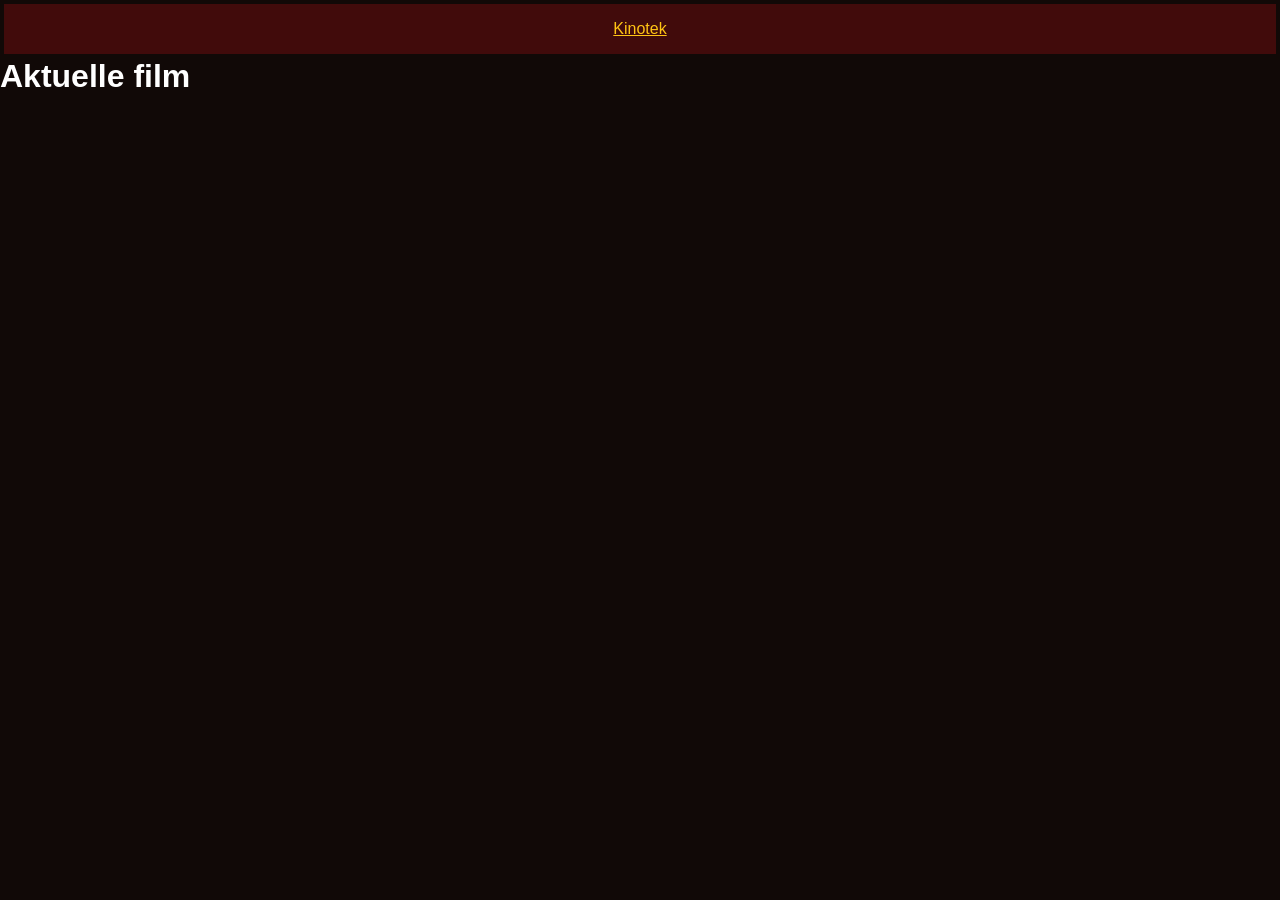
==== src/main/resources/static/index.html @ 3a865e9b "jaja" ====
<!DOCTYPE html>
<html lang="da">
<head>
    <meta charset="UTF-8">
    <meta name="viewport" content="width=device-width, initial-scale=1">
    <title>Kinotek</title>
    <link rel="stylesheet" href="css/stylesheet.css">
</head>
<body>
<header>
    <nav aria-label="Hovednavigation">
        <a class="logo" href="index.html">Kinotek</a>
    </nav>
</header>
<main>
    <h1>Aktuelle film</h1>
    <ul id="movie-list" class="movie-list"></ul>
    <p id="status" role="status"></p>
</main>
<script type="module" src="js/index.js"></script>
</body>
</html>
---- src/main/resources/static/css/stylesheet.css ----
/* ------ RESET ------- */

:root {
    --rich-black: rgb(17, 9, 7);
    --crimson: hsl(0, 68%, 43%);
    --off-white: hsl(0, 0%, 88%);
    --yellow: hsl(45, 100%, 54%);
    --white: hsl(0, 0%, 100%);
    --bordeaux: hsl(0, 71%, 15%);

    --font-family: "Inter", sans-serif;

    --section-heading: 40px;
    --font-size-large: 22px;
    --font-size-medium: 17px;
    --font-size-small: 14px;
    --font-size-extra-small: 12px;

}

*{
    margin: auto;
    padding: auto;
    transition: all .5s ease;
}

*, *::before, *::after {box-sizing: border-box;}

html{ font-family: var(--font-family);}


/* ------- TEXT -------- */
h1, h2, h3, h4, h5, h6 {
    color: var(--white);
    text-wrap: balance;

}

span, p {
    text-wrap: wrap;
    color: var(--off-white);
}

/* -------- NAV ------- */

nav {
    margin: 4px;
    padding: 1rem;
    display: flex;
    justify-content: space-between;
    background-color: var(--bordeaux);

}

.navigation {


}

.logo {
    justify-content: left;
}

/* -------- INDHOLD ------- */

body{
    background: var(--rich-black);
    color: var(--off-white);
    -webkit-font-smoothing: antialiased;
}

/* ----- INTERAKTIVE ELEMENTER ------ */

/* sørger for alle knapper arver font fra form */
input, button, textarea, select {
  font: inherit;
  background-color: var(--off-white);
  color: var(var(--bordeaux));
  border: none;
  box-shadow: 2px;
  padding: 10px;
  margin: 5px;
}

/* ----- SÆDER ------ */


/* -- MOVIE --- */

.movie-list {
    list-style: none;
    padding: 0;
    display: grid;
    gap: 1rem;
    grid-template-columns: repeat(auto-fill, minmax(12rem, 1fr));
}

.movie-list img {
    width: 100%;
    display: block;
}

a {
    color: var(--yellow);
}
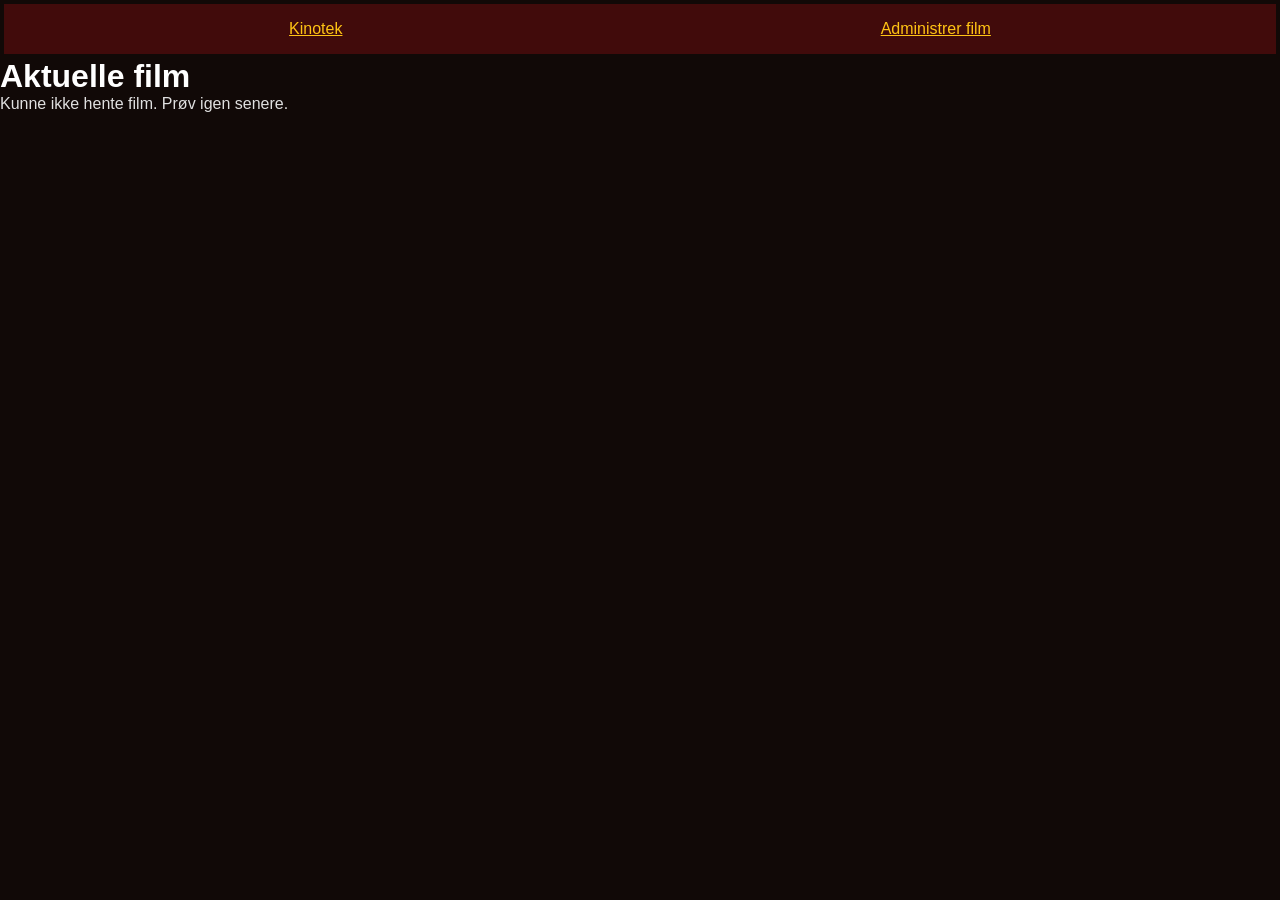
==== commit d00e2bac: "Få Movie-slicen til at virke fra backend til frontend Backend: - PUT /api/movies/{id} og DELETE /api" ====
--- a/src/main/resources/static/index.html
+++ b/src/main/resources/static/index.html
@@ -10,6 +10,7 @@
 <header>
     <nav aria-label="Hovednavigation">
         <a class="logo" href="index.html">Kinotek</a>
+        <a href="pages/movie-admin.html">Administrer film</a>
     </nav>
 </header>
 <main>
--- a/src/main/resources/static/css/stylesheet.css
+++ b/src/main/resources/static/css/stylesheet.css
@@ -102,4 +102,53 @@
 
 a {
     color: var(--yellow);
-}+}
+
+/* -- MOVIE ADMIN --- */
+
+.movie-form {
+    display: flex;
+    flex-direction: column;
+    max-width: 40rem;
+}
+
+.movie-form label {
+    margin: 0.75rem 0 0;
+}
+
+.movie-form input,
+.movie-form textarea,
+.movie-form select,
+.movie-form button {
+    margin: 0.25rem 0 0;
+}
+
+.movie-form option:checked {
+    background-color: var(--yellow);
+    color: var(--rich-black);
+}
+
+.movie-form button {
+    margin-top: 1.5rem;
+    align-self: flex-start;
+}
+
+.movie-table {
+    width: 100%;
+    border-collapse: collapse;
+}
+
+.movie-table th,
+.movie-table td {
+    padding: 0.5rem;
+    text-align: left;
+    border-bottom: 1px solid var(--bordeaux);
+}
+
+.visually-hidden {
+    position: absolute;
+    width: 1px;
+    height: 1px;
+    overflow: hidden;
+    clip-path: inset(50%);
+}
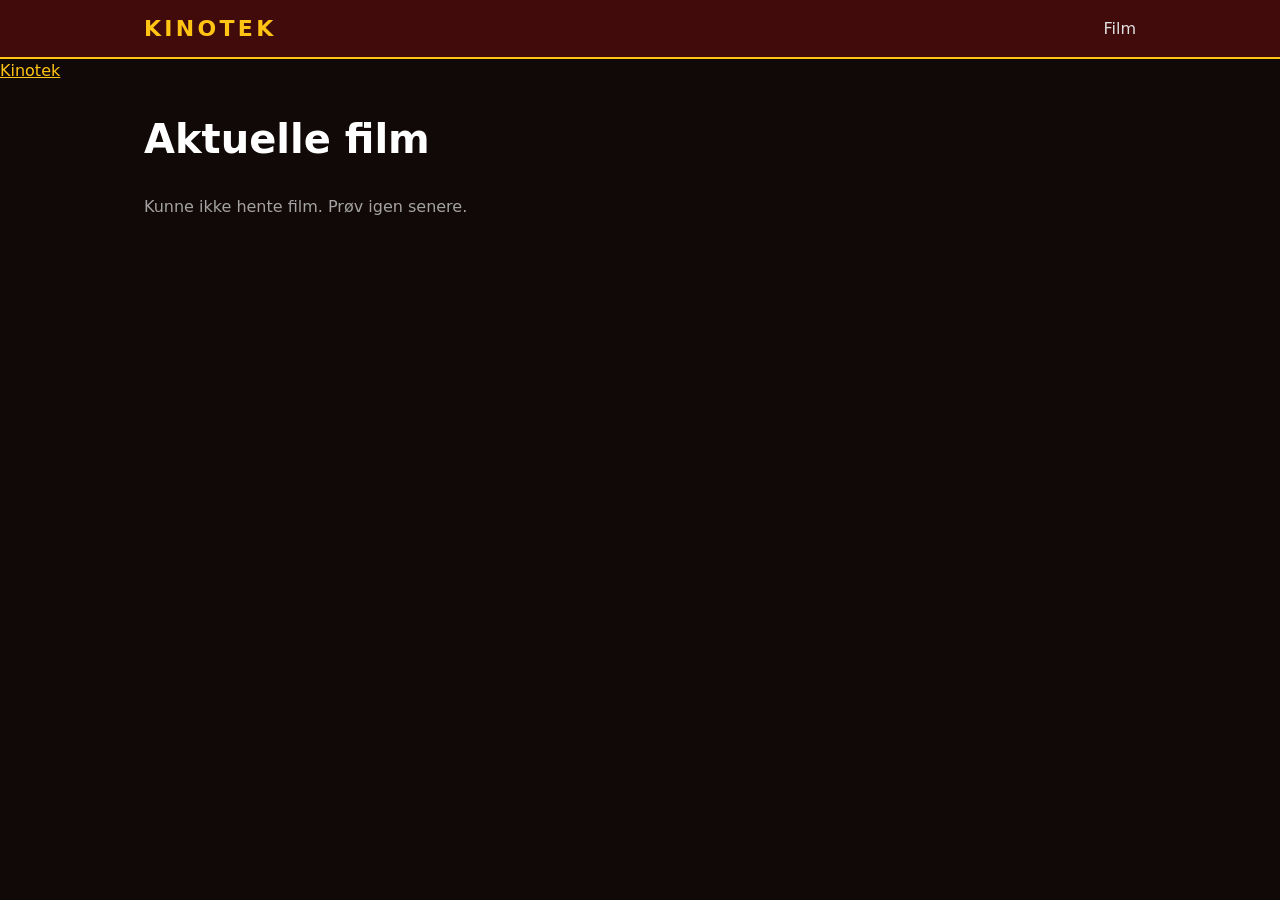
==== commit b1c0ebe9: "Flyt frontend ind i static/ så Spring serverer den Spring Boot serverer kun statiske filer fra class" ====
--- a/src/main/resources/static/index.html
+++ b/src/main/resources/static/index.html
@@ -10,7 +10,6 @@
 <header>
     <nav aria-label="Hovednavigation">
         <a class="logo" href="index.html">Kinotek</a>
-        <a href="pages/movie-admin.html">Administrer film</a>
     </nav>
 </header>
 <main>
--- a/src/main/resources/static/css/stylesheet.css
+++ b/src/main/resources/static/css/stylesheet.css
@@ -1,154 +1,194 @@
-/* ------ RESET ------- */
+/* ------ TOKENS ------- */
 
 :root {
     --rich-black: rgb(17, 9, 7);
+    --surface: hsl(0, 25%, 11%);
+    --bordeaux: hsl(0, 71%, 15%);
     --crimson: hsl(0, 68%, 43%);
-    --off-white: hsl(0, 0%, 88%);
     --yellow: hsl(45, 100%, 54%);
     --white: hsl(0, 0%, 100%);
-    --bordeaux: hsl(0, 71%, 15%);
+    --off-white: hsl(0, 0%, 88%);
+    --muted: hsl(0, 0%, 64%);
 
-    --font-family: "Inter", sans-serif;
-
-    --section-heading: 40px;
+    --font-family: "Inter", system-ui, sans-serif;
     --font-size-large: 22px;
     --font-size-medium: 17px;
     --font-size-small: 14px;
     --font-size-extra-small: 12px;
 
+    --radius: 6px;
+    --page-width: 64rem;
+
 }
+/* ------ RESET ------ */
 
-*{
-    margin: auto;
-    padding: auto;
-    transition: all .5s ease;
-}
-
+* { margin: 0; }
 *, *::before, *::after {box-sizing: border-box;}
 
 html{ font-family: var(--font-family);}
 
+body {
+    min-height: 100vh;
+    background: var(--rich-black);
+    color: var(--off-white);
+    line-height: 1.5;
+    -webkit-font-smoothing: antialiased;
+}
+
+/* ------ LAYOUT ------ */
+main {
+    max-width: var(--page-width);
+    margin: 0 auto;
+    padding: 2rem 1rem;
+}
+
+/* spacing mellem forældre og børn */
+main > * + * { margin-top: 1rem; }
+main > article > * + * { margin-top: .5rem; }
 
 /* ------- TEXT -------- */
+
 h1, h2, h3, h4, h5, h6 {
     color: var(--white);
     text-wrap: balance;
+    line-height: 1.2;
 
 }
+
+h1 { font-size: clamp(1.75rem, 4vw, 2.5rem); }
+h2 { font-size: var(--font-size-large); }
+
+
+a { color: var(--yellow); }
+a:hover { color: var(--white); }
+
+
+#movie-meta, [role="status"] { color: var(--muted); }
 
 span, p {
     text-wrap: wrap;
     color: var(--off-white);
 }
 
-/* -------- NAV ------- */
+/* ------ HEADER / NAV (bor i js/components/nav.js) ------ */
+.site-header {
+    position: sticky;
+    top: 0;
+    z-index: 10;
+    background: var(--bordeaux);
+    border-bottom: 2px solid var(--yellow);
+}
 
-nav {
-    margin: 4px;
-    padding: 1rem;
+.site-header nav {
+    max-width: var(--page-width);
+    margin: 0 auto;
+    padding: .75rem 1rem;
     display: flex;
     justify-content: space-between;
-    background-color: var(--bordeaux);
-
+    align-items: center;
 }
 
-.navigation {
-
-
+.site-header ul {
+    display: flex;
+    gap: 1.5rem;
+    list-style: none;
+    padding: 0;
 }
 
-.logo {
-    justify-content: left;
+.site-header a {
+    color: var(--off-white);
+    text-decoration: none;
+    transition: color .2s ease;
 }
 
-/* -------- INDHOLD ------- */
+.site-header a:hover,
+.site-header a[aria-current="page"] { color: var(--yellow); }
 
-body{
-    background: var(--rich-black);
-    color: var(--off-white);
-    -webkit-font-smoothing: antialiased;
+.site-header .logo {
+    color: var(--yellow);
+    font-size: var(--font-size-large);
+    font-weight: 800;
+    letter-spacing: .15em;
+    text-transform: uppercase;
 }
 
 /* ----- INTERAKTIVE ELEMENTER ------ */
 
-/* sørger for alle knapper arver font fra form */
+/* ------ FORMS ------ */
 input, button, textarea, select {
-  font: inherit;
-  background-color: var(--off-white);
-  color: var(var(--bordeaux));
-  border: none;
-  box-shadow: 2px;
-  padding: 10px;
-  margin: 5px;
+    font: inherit;
+    padding: .6rem .8rem;
+    border: 1px solid transparent;
+    border-radius: var(--radius);
+    background: var(--off-white);
+    color: var(--rich-black);
 }
 
-/* ----- SÆDER ------ */
+input:focus-visible, button:focus-visible,
+textarea:focus-visible, select:focus-visible {
+    outline: 2px solid var(--yellow);
+    outline-offset: 2px;
+}
+
+button {
+    background: var(--yellow);
+    font-weight: 600;
+    cursor: pointer;
+    transition: background .2s ease;
+}
+
+button:hover:not(:disabled) { background: var(--white); }
+button:disabled { opacity: .4; cursor: not-allowed; }
+
+label { display: block; }
+
+#formMovie {
+    display: grid;
+    gap: .5rem;
+    max-width: 32rem;
+}
+
+#formMovie label { margin-top: .75rem; }
+
+output { display: block; color: var(--yellow); }
 
 
 /* -- MOVIE --- */
-
 .movie-list {
     list-style: none;
     padding: 0;
     display: grid;
-    gap: 1rem;
+    gap: 1.25rem;
     grid-template-columns: repeat(auto-fill, minmax(12rem, 1fr));
 }
 
-.movie-list img {
-    width: 100%;
-    display: block;
+.movie-list article {
+    height: 100%;
+    overflow: hidden;
+    background: var(--surface);
+    border: 1px solid transparent;
+    border-radius: var(--radius);
+    transition: border-color .2s ease;
 }
 
-a {
-    color: var(--yellow);
+.movie-list article:hover { border-color: var(--yellow); }
+
+.movie-list a { display: block; color: var(--white); text-decoration: none; }
+
+.movie-list img {
+    display: block;
+    width: 100%;
+    aspect-ratio: 2 / 3;
+    object-fit: cover;
 }
 
-/* -- MOVIE ADMIN --- */
+.movie-list h2 { padding: .75rem .75rem 0; font-size: var(--font-size-medium); }
 
-.movie-form {
-    display: flex;
-    flex-direction: column;
-    max-width: 40rem;
+.movie-list article > p {
+    padding: .25rem .75rem .75rem;
+    font-size: var(--font-size-small);
+    color: var(--muted);
 }
 
-.movie-form label {
-    margin: 0.75rem 0 0;
+.movie-poster { max-width: 250px; height: auto;
 }
-
-.movie-form input,
-.movie-form textarea,
-.movie-form select,
-.movie-form button {
-    margin: 0.25rem 0 0;
-}
-
-.movie-form option:checked {
-    background-color: var(--yellow);
-    color: var(--rich-black);
-}
-
-.movie-form button {
-    margin-top: 1.5rem;
-    align-self: flex-start;
-}
-
-.movie-table {
-    width: 100%;
-    border-collapse: collapse;
-}
-
-.movie-table th,
-.movie-table td {
-    padding: 0.5rem;
-    text-align: left;
-    border-bottom: 1px solid var(--bordeaux);
-}
-
-.visually-hidden {
-    position: absolute;
-    width: 1px;
-    height: 1px;
-    overflow: hidden;
-    clip-path: inset(50%);
-}
